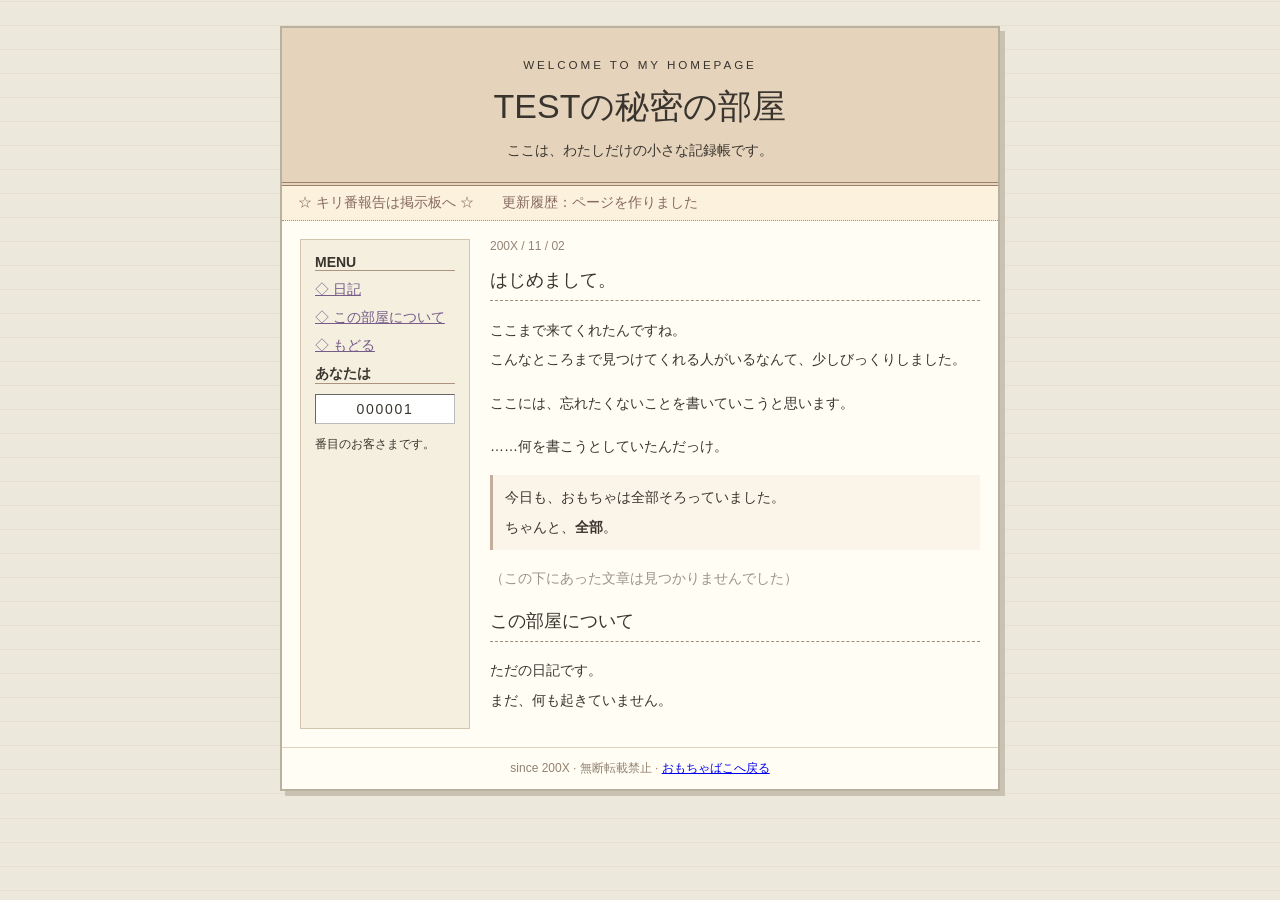
==== secret/index.html @ 1286a2c6 "Add retro hidden diary page for TEST prototype" ====
<!doctype html>
<html lang="ja"><head><meta charset="utf-8"><meta name="viewport" content="width=device-width,initial-scale=1"><title>TESTの秘密の部屋</title><style>
*{box-sizing:border-box}body{margin:0;background:#ece8db;color:#39352e;font-family:"MS PGothic","Hiragino Kaku Gothic ProN",sans-serif;font-size:14px;background-image:repeating-linear-gradient(0deg,transparent 0 23px,#ddd7c6 24px)}.wrap{max-width:720px;margin:26px auto;background:#fffdf4;border:2px solid #b9b1a0;box-shadow:5px 5px 0 #c9c1b1}.mast{background:#e5d3bc;text-align:center;padding:28px 12px 22px;border-bottom:4px double #9c806b}.mast small{letter-spacing:.25em}.mast h1{font-size:clamp(24px,5vw,34px);font-weight:normal;margin:12px 0}.ticker{background:#fbf1dc;border-bottom:1px dotted #a38d75;padding:8px 16px;color:#876b61}.body{display:grid;grid-template-columns:170px 1fr;gap:20px;padding:18px}.side{background:#f5efdf;padding:14px;border:1px solid #d4c4ad}.side h2{font-size:14px;border-bottom:1px solid #ab9480;margin:0 0 10px}.side a{color:#765c89;display:block;margin:10px 0}.counter{background:white;border:1px inset #bbb;padding:6px;text-align:center;letter-spacing:.12em}.post h2{font-size:18px;border-bottom:1px dashed #a38b7b;padding-bottom:8px;font-weight:normal}.date{color:#948477;font-size:12px}.post p{line-height:2.1}.note{border-left:3px solid #c5ad9b;padding:8px 12px;background:#faf4e9}.missing{color:#9c9388}.footer{text-align:center;border-top:1px solid #ddd0bc;padding:12px;font-size:12px;color:#928270}@media(max-width:540px){.wrap{margin:10px}.body{grid-template-columns:1fr}.side{order:2}.post{order:1}}</style></head>
<body><div class="wrap"><header class="mast"><small>WELCOME TO MY HOMEPAGE</small><h1>TESTの秘密の部屋</h1><div>ここは、わたしだけの小さな記録帳です。</div></header><div class="ticker">☆ キリ番報告は掲示板へ ☆　　更新履歴：ページを作りました</div><div class="body"><aside class="side"><h2>MENU</h2><a href="#diary">◇ 日記</a><a href="#about">◇ この部屋について</a><a href="../">◇ もどる</a><h2>あなたは</h2><div class="counter">000001</div><p style="font-size:12px">番目のお客さまです。</p></aside><article class="post" id="diary"><div class="date">200X / 11 / 02</div><h2>はじめまして。</h2><p>ここまで来てくれたんですね。<br>こんなところまで見つけてくれる人がいるなんて、少しびっくりしました。</p><p>ここには、忘れたくないことを書いていこうと思います。</p><p>……何を書こうとしていたんだっけ。</p><p class="note">今日も、おもちゃは全部そろっていました。<br>ちゃんと、<strong>全部</strong>。</p><p class="missing">（この下にあった文章は見つかりませんでした）</p><h2 id="about">この部屋について</h2><p>ただの日記です。<br>まだ、何も起きていません。</p></article></div><footer class="footer">since 200X · 無断転載禁止 · <a href="../">おもちゃばこへ戻る</a></footer></div></body></html>
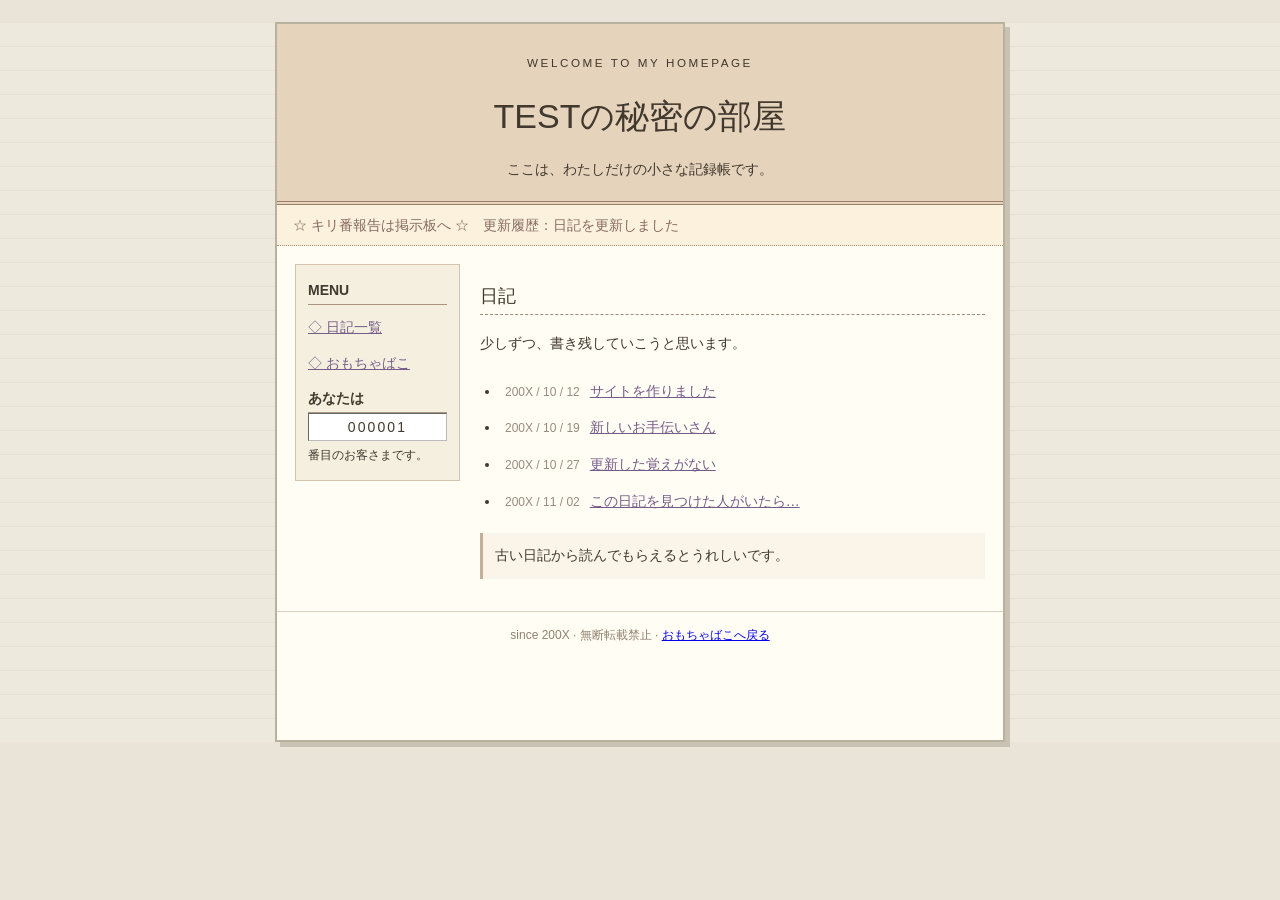
==== commit 6c7a8a2b: "Split secret diary into linked entries" ====
--- a/secret/index.html
+++ b/secret/index.html
@@ -1,4 +1 @@
-<!doctype html>
-<html lang="ja"><head><meta charset="utf-8"><meta name="viewport" content="width=device-width,initial-scale=1"><title>TESTの秘密の部屋</title><style>
-*{box-sizing:border-box}body{margin:0;background:#ece8db;color:#39352e;font-family:"MS PGothic","Hiragino Kaku Gothic ProN",sans-serif;font-size:14px;background-image:repeating-linear-gradient(0deg,transparent 0 23px,#ddd7c6 24px)}.wrap{max-width:720px;margin:26px auto;background:#fffdf4;border:2px solid #b9b1a0;box-shadow:5px 5px 0 #c9c1b1}.mast{background:#e5d3bc;text-align:center;padding:28px 12px 22px;border-bottom:4px double #9c806b}.mast small{letter-spacing:.25em}.mast h1{font-size:clamp(24px,5vw,34px);font-weight:normal;margin:12px 0}.ticker{background:#fbf1dc;border-bottom:1px dotted #a38d75;padding:8px 16px;color:#876b61}.body{display:grid;grid-template-columns:170px 1fr;gap:20px;padding:18px}.side{background:#f5efdf;padding:14px;border:1px solid #d4c4ad}.side h2{font-size:14px;border-bottom:1px solid #ab9480;margin:0 0 10px}.side a{color:#765c89;display:block;margin:10px 0}.counter{background:white;border:1px inset #bbb;padding:6px;text-align:center;letter-spacing:.12em}.post h2{font-size:18px;border-bottom:1px dashed #a38b7b;padding-bottom:8px;font-weight:normal}.date{color:#948477;font-size:12px}.post p{line-height:2.1}.note{border-left:3px solid #c5ad9b;padding:8px 12px;background:#faf4e9}.missing{color:#9c9388}.footer{text-align:center;border-top:1px solid #ddd0bc;padding:12px;font-size:12px;color:#928270}@media(max-width:540px){.wrap{margin:10px}.body{grid-template-columns:1fr}.side{order:2}.post{order:1}}</style></head>
-<body><div class="wrap"><header class="mast"><small>WELCOME TO MY HOMEPAGE</small><h1>TESTの秘密の部屋</h1><div>ここは、わたしだけの小さな記録帳です。</div></header><div class="ticker">☆ キリ番報告は掲示板へ ☆　　更新履歴：ページを作りました</div><div class="body"><aside class="side"><h2>MENU</h2><a href="#diary">◇ 日記</a><a href="#about">◇ この部屋について</a><a href="../">◇ もどる</a><h2>あなたは</h2><div class="counter">000001</div><p style="font-size:12px">番目のお客さまです。</p></aside><article class="post" id="diary"><div class="date">200X / 11 / 02</div><h2>はじめまして。</h2><p>ここまで来てくれたんですね。<br>こんなところまで見つけてくれる人がいるなんて、少しびっくりしました。</p><p>ここには、忘れたくないことを書いていこうと思います。</p><p>……何を書こうとしていたんだっけ。</p><p class="note">今日も、おもちゃは全部そろっていました。<br>ちゃんと、<strong>全部</strong>。</p><p class="missing">（この下にあった文章は見つかりませんでした）</p><h2 id="about">この部屋について</h2><p>ただの日記です。<br>まだ、何も起きていません。</p></article></div><footer class="footer">since 200X · 無断転載禁止 · <a href="../">おもちゃばこへ戻る</a></footer></div></body></html>+<!doctype html><html lang="ja"><head><meta charset="utf-8"><meta name="viewport" content="width=device-width,initial-scale=1"><title>日記一覧 | TESTの秘密の部屋</title><link rel="stylesheet" href="diary.css"></head><body><div class="wrap"><header class="mast"><small>WELCOME TO MY HOMEPAGE</small><h1>TESTの秘密の部屋</h1><div>ここは、わたしだけの小さな記録帳です。</div></header><div class="ticker">☆ キリ番報告は掲示板へ ☆　更新履歴：日記を更新しました</div><div class="body"><aside class="side"><h2>MENU</h2><a href="index.html">◇ 日記一覧</a><a href="../">◇ おもちゃばこ</a><h2>あなたは</h2><div class="counter">000001</div><small>番目のお客さまです。</small></aside><article class="post "><h2>日記</h2><p>少しずつ、書き残していこうと思います。</p><ul class="entry-list"><li><time>200X / 10 / 12</time><a href="01.html">サイトを作りました</a></li><li><time>200X / 10 / 19</time><a href="02.html">新しいお手伝いさん</a></li><li><time>200X / 10 / 27</time><a href="03.html">更新した覚えがない</a></li><li><time>200X / 11 / 02</time><a href="04.html">この日記を見つけた人がいたら…</a></li></ul><p class="note">古い日記から読んでもらえるとうれしいです。</p></article></div><footer class="footer">since 200X · 無断転載禁止 · <a href="../">おもちゃばこへ戻る</a></footer></div></body></html>
--- a/secret/diary.css
+++ b/secret/diary.css
@@ -0,0 +1 @@
+*{box-sizing:border-box}html{background:#eae4d8}body{margin:0;color:#41382e;font:14px/1.9 "MS PGothic","Hiragino Kaku Gothic ProN",sans-serif;background:repeating-linear-gradient(0deg,#eee9dd 0 23px,#e0d8c9 24px)}.wrap{max-width:730px;margin:22px auto;background:#fffdf4;border:2px solid #b9b1a0;box-shadow:5px 5px #c9c1b1;min-height:80vh}.mast{background:#e5d3bc;text-align:center;padding:25px 12px 18px;border-bottom:4px double #9c806b}.mast small{letter-spacing:.22em}.mast h1{font-weight:normal;font-size:clamp(23px,5vw,34px);margin:8px 0}.ticker{background:#fbf1dc;padding:7px 16px;border-bottom:1px dotted #a38d75;color:#876b61}.body{display:grid;grid-template-columns:165px 1fr;gap:20px;padding:18px}.side{border:1px solid #d4c4ad;background:#f5efdf;padding:12px;align-self:start}.side h2{font-size:14px;margin:0;border-bottom:1px solid #ab9480}.side a{display:block;margin:9px 0;color:#765c89}.counter{background:#fff;border:1px inset #bbb;text-align:center;letter-spacing:.15em}.post h2{font-size:18px;font-weight:normal;border-bottom:1px dashed #a38b7b}.date{color:#948477;font-size:12px}.post p{line-height:2.1}.note{background:#faf4e9;border-left:3px solid #c5ad9b;padding:8px 12px}.post a{color:#765c89}.footer{text-align:center;border-top:1px solid #ddd0bc;padding:12px;color:#928270;font-size:12px}.entry-list{padding-left:20px}.entry-list li{padding:5px}.entry-list time{color:#998b7d;font-size:12px;margin-right:10px}.glitch-line{display:block;transition:opacity .12s,filter .12s,transform .12s}.glitch-line.erased{opacity:0;filter:blur(7px);transform:translateX(14px) skewX(8deg)}.glitch-line.flicker{filter:contrast(2);transform:translateX(-3px)}#system-notice{display:none;margin-top:24px;padding:12px;border:1px solid #9a9a9a;background:#f0f0f0;color:#444;font:12px/1.8 monospace}#system-notice.visible{display:block}.final-post{min-height:370px}@media(max-width:540px){.wrap{margin:10px}.body{grid-template-columns:1fr}.side{order:2}.post{order:1}}
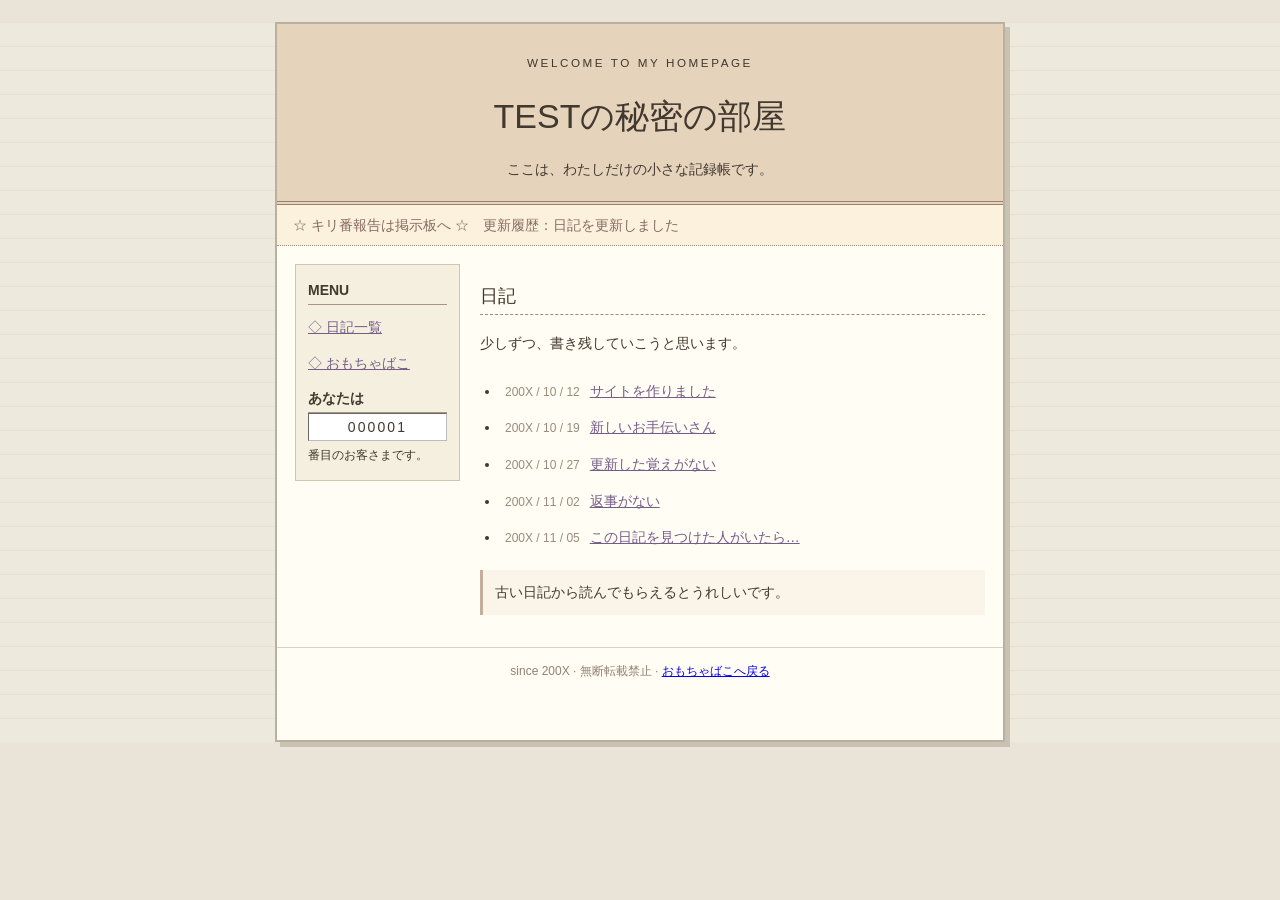
==== commit 00198b93: "List five secret diary entries" ====
--- a/secret/index.html
+++ b/secret/index.html
@@ -1 +1 @@
-<!doctype html><html lang="ja"><head><meta charset="utf-8"><meta name="viewport" content="width=device-width,initial-scale=1"><title>日記一覧 | TESTの秘密の部屋</title><link rel="stylesheet" href="diary.css"></head><body><div class="wrap"><header class="mast"><small>WELCOME TO MY HOMEPAGE</small><h1>TESTの秘密の部屋</h1><div>ここは、わたしだけの小さな記録帳です。</div></header><div class="ticker">☆ キリ番報告は掲示板へ ☆　更新履歴：日記を更新しました</div><div class="body"><aside class="side"><h2>MENU</h2><a href="index.html">◇ 日記一覧</a><a href="../">◇ おもちゃばこ</a><h2>あなたは</h2><div class="counter">000001</div><small>番目のお客さまです。</small></aside><article class="post "><h2>日記</h2><p>少しずつ、書き残していこうと思います。</p><ul class="entry-list"><li><time>200X / 10 / 12</time><a href="01.html">サイトを作りました</a></li><li><time>200X / 10 / 19</time><a href="02.html">新しいお手伝いさん</a></li><li><time>200X / 10 / 27</time><a href="03.html">更新した覚えがない</a></li><li><time>200X / 11 / 02</time><a href="04.html">この日記を見つけた人がいたら…</a></li></ul><p class="note">古い日記から読んでもらえるとうれしいです。</p></article></div><footer class="footer">since 200X · 無断転載禁止 · <a href="../">おもちゃばこへ戻る</a></footer></div></body></html>+<!doctype html><html lang="ja"><head><meta charset="utf-8"><meta name="viewport" content="width=device-width,initial-scale=1"><title>日記一覧 | TESTの秘密の部屋</title><link rel="stylesheet" href="diary.css"></head><body><div class="wrap"><header class="mast"><small>WELCOME TO MY HOMEPAGE</small><h1>TESTの秘密の部屋</h1><div>ここは、わたしだけの小さな記録帳です。</div></header><div class="ticker">☆ キリ番報告は掲示板へ ☆　更新履歴：日記を更新しました</div><div class="body"><aside class="side"><h2>MENU</h2><a href="index.html">◇ 日記一覧</a><a href="../">◇ おもちゃばこ</a><h2>あなたは</h2><div class="counter">000001</div><small>番目のお客さまです。</small></aside><article class="post "><h2>日記</h2><p>少しずつ、書き残していこうと思います。</p><ul class="entry-list"><li><time>200X / 10 / 12</time><a href="01.html">サイトを作りました</a></li><li><time>200X / 10 / 19</time><a href="02.html">新しいお手伝いさん</a></li><li><time>200X / 10 / 27</time><a href="03.html">更新した覚えがない</a></li><li><time>200X / 11 / 02</time><a href="04.html">返事がない</a></li><li><time>200X / 11 / 05</time><a href="05.html">この日記を見つけた人がいたら…</a></li></ul><p class="note">古い日記から読んでもらえるとうれしいです。</p></article></div><footer class="footer">since 200X · 無断転載禁止 · <a href="../">おもちゃばこへ戻る</a></footer></div></body></html>
